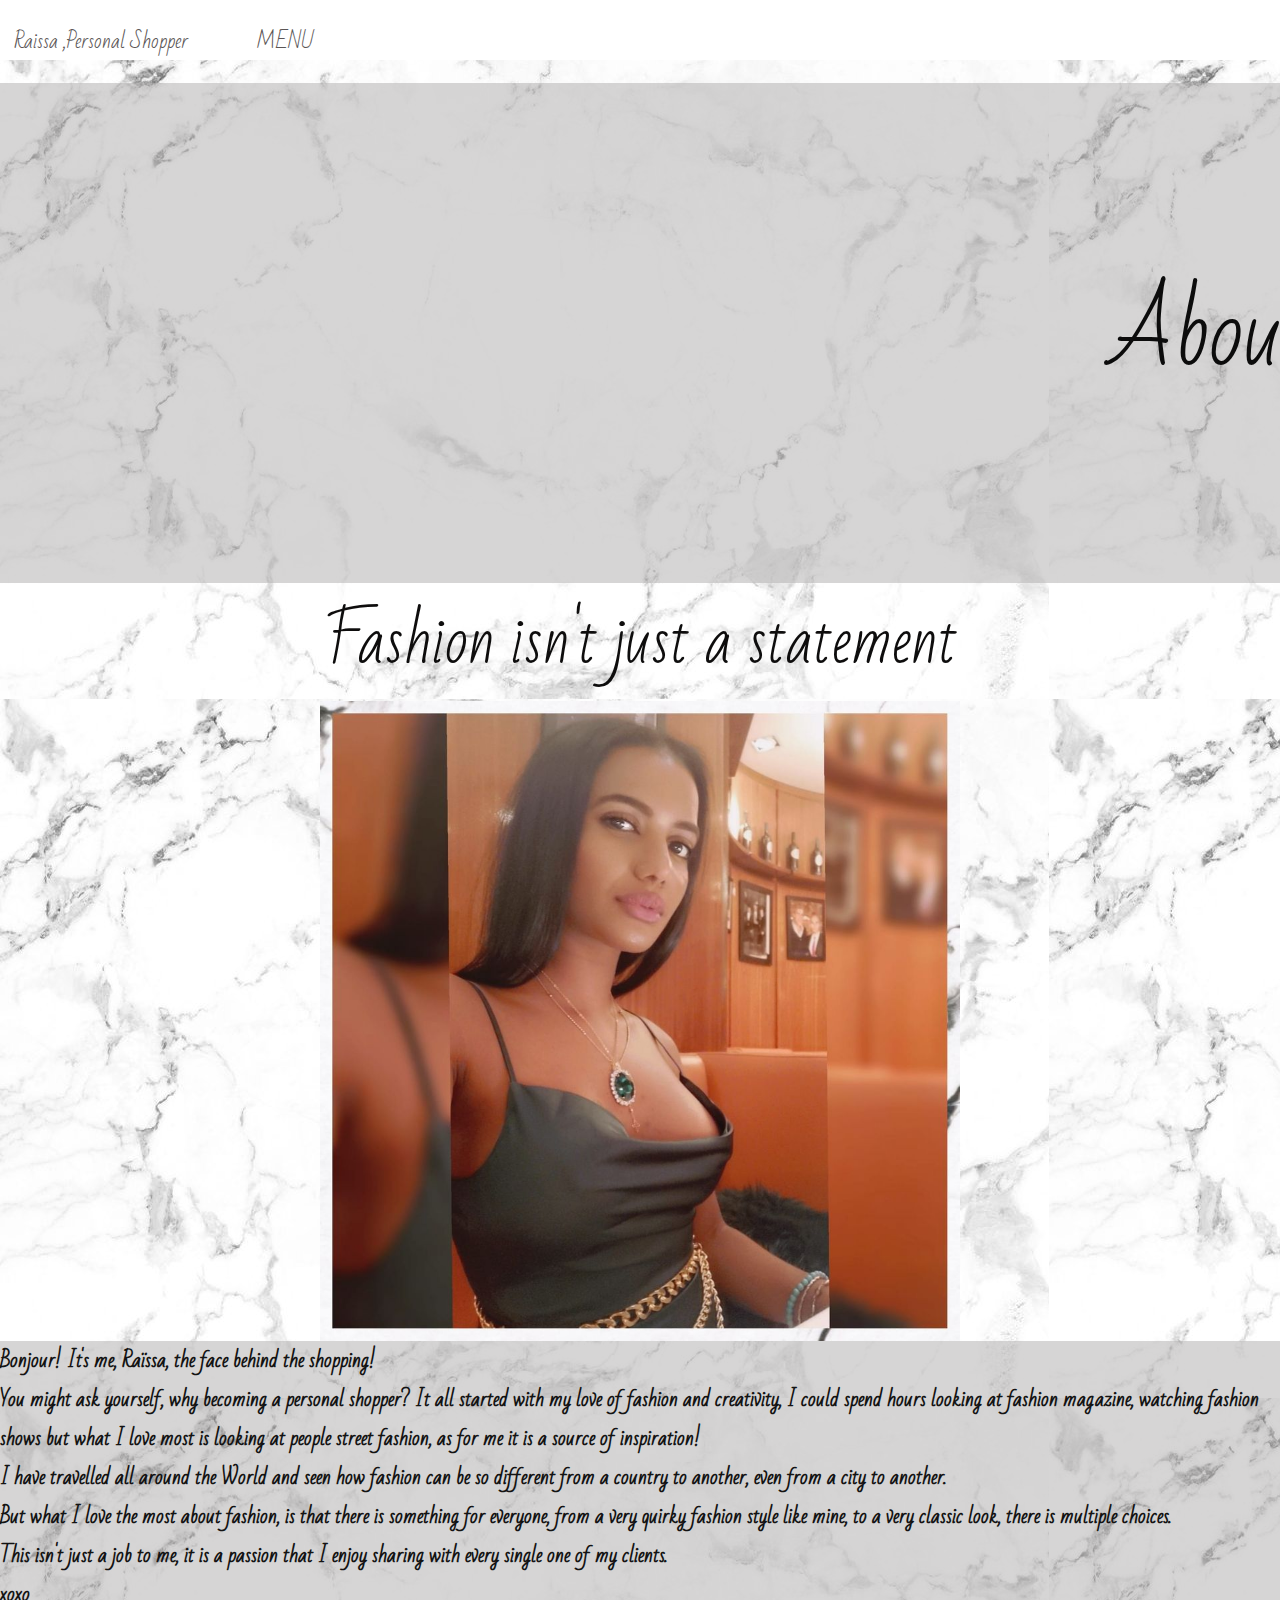
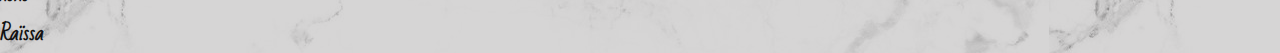
==== aboutme.html @ d628c874 "Uploaded draft of website" ====
<!DOCTYPE html>
<html lang="en">
<head>
    <meta charset="UTF-8">
    <meta name="viewport" content="width=device-width, initial-scale=1.0">
    <link rel="stylesheet" type="text/css" href="main.css">
    <title>About Me</title>

</head>
    
    <nav>
   
        <ul>
        
            <li><a href="Index.html"> <class= name p> Raissa</p></class> ,Personal Shopper</a></li>
            <li><a href="#">MENU</a>
                 <ul>
                    <li><a href="http://127.0.0.1:5500/aboutme.html">About Raïssa</a></li>

                    <li><a href="http://127.0.0.1:5500/Service.html">Services Provided</a></li>
                    <li><a href="http://127.0.0.1:5500/gallery.html">Gallery</a></li>
                    <li><a href="http://127.0.0.1:5500/Contact.html">Contact</a></li>
                </ul>
             </li>
    
        
         </ul>
    </nav>
    
    <div class="container">
    <p>
        <header>    About Me </header>
    
    <p>
    </div>
<p>
<footer> Fashion isn't just a statement </footer>
</p>

<link rel="stylesheet" href="https://cdn.jsdelivr.net/npm/bootstrap@4.5.3/dist/css/bootstrap.min.css" integrity="sha384-TX8t27EcRE3e/ihU7zmQxVncDAy5uIKz4rEkgIXeMed4M0jlfIDPvg6uqKI2xXr2" crossorigin="anonymous">
<script src="https://code.jquery.com/jquery-3.5.1.slim.min.js" integrity="sha384-DfXdz2htPH0lsSSs5nCTpuj/zy4C+OGpamoFVy38MVBnE+IbbVYUew+OrCXaRkfj" crossorigin="anonymous"></script>

<img src="./me.png" alt="image of Raïssa" class="center">
        </p>
    
    <main>
        
<div class="item2" >
    
   <h4><p>
Bonjour! It's me, Raïssa, the face behind the shopping!

<p>You might ask yourself, why becoming a personal shopper? 
It all started with my love of fashion and creativity, I could spend hours looking at fashion magazine, watching fashion shows but what I love most is looking at people street fashion, as for me it is a source of inspiration!</p>

<p>I have travelled all around the World and seen how fashion can be so different from a country to another, even from a city to another.</p>

<p>But what I love the most about fashion, is that there is something for everyone, from a very quirky fashion style like mine, to a very classic look, there is multiple choices.</p>

<p>This isn't just a job to me, it is a passion that I enjoy sharing with every single one of my clients. </p>

<p>xoxo </p>

<p>Raïssa</p>
 </p>
</h4>
</div>
</main >





        </p>
    </div>
    
</body>
</html>
---- main.css ----
@import url('https://fonts.googleapis.com/css2?family=Parisienne&display=swap'); 
@import url('https://fonts.googleapis.com/css2?family=Fondamento:ital@1&family=Parisienne&display=swap');
@import url('https://fonts.googleapis.com/css2?family=Bad+Script&family=Fondamento:ital@1&family=Parisienne&display=swap');
@import url('https://fonts.googleapis.com/css2?family=Cinzel+Decorative&display=swap');
@import url('https://fonts.googleapis.com/css2?family=Calligraffitti&family=Charm&family=Cinzel+Decorative&display=swap');

*{
    margin: 0;
    padding: 0;

}

body{
    background-image: url("background.jpg");
   
}

.name{
    font-size: 40px;
    font-family: Georgia, 'Times New Roman', Times, serif;

}


nav{
    width: 100%;
    height: 60px;
    background-color: #fff;
}

nav p{
    font-size: 24px;
    font-family:'Bad Script', cursive;
    color: rgb(221, 214, 219);
    line-height: 55px;
    float: left;
    padding: 0px 20px;


}

nav ul{
    float: left;

}

nav ul li{
    float: left;
    list-style: none;
    position: relative;

}

nav ul li a {
    display: block; 
    font-size: 20px;
    font-family:'Bad Script', cursive;
    color: rgb(90, 85, 85);
    padding: 22px 14px;
    text-decoration: none;
}

nav ul li ul {
    display: none; 
    position: absolute ;
    background-color: white;
    padding: 10px;
    border-radius: 0px 0px 4px 4px;
}


nav ul li:hover ul {
    display: block; 
   
}


nav ul li ul li a:hover {
    padding: 8px 14px;
    background-color:rgba(185, 153, 185, 0.37);


}

nav ul li ul li  {
    width: 180px;
    border-radius: 4px;
}
    

header{
    color: rgb(12, 12, 12); 
    font-size: 90px;
    font-family: 'Bad Script', cursive;
    text-align: end;
    
}

footer{
    color: rgb(14, 13, 13);
    font-size: 60px;
    font-family: 'Bad script', cursive;
    text-align: center;
    

}

.center {
    display: block;
    margin-left: auto;
    margin-right: auto;
    width: 50%;
  }


h2{
    color: rgb(24, 22, 24);
    font-size: 50px;
    font-family: 'Bad Script', cursive; 
    text-align: center;
}
.center{
    text-align: center;
    align-self: center;
}

h4{
    color: rgb(19, 19, 19);
    font-size: 20px;
    font-family: 'Bad Script', cursive 
}

.link{
    color: rgb(15, 14, 14);
    font-size: 30px;
    font-family: 'Bad Script', cursive;
    text-align: center;
}

*{
    margin: 0;
    padding: 0;
}

* {
    box-sizing: border-box;
}

.container {
    display: flex;
    width: 200%;
    height: 500px;
    background-color: rgba(177, 176, 176, 0.527);
    justify-content: space-between;
    align-items: center;
   
    flex-grow: 1;

}

.item{
    background-color: rgba(177, 176, 176, 0.527);
    flex-grow:1;
}

.item2{
    background-color: rgba(177, 176, 176, 0.527);
    flex: 0 1 1000px
}

.box {
    color: rgb(5, 5, 5);
    font-size: 40px;
    font-family: 'Montserrat Alternates', sans-serif;
    text-align: center;
    padding: 15px;
    width: 400px;
}

.img-shopper{
    display: flex;
    width: 400px;
    height: 400px;
    align-self: center;

    

}
.img{
    height: 100vh;
    size: 50px;
    

}
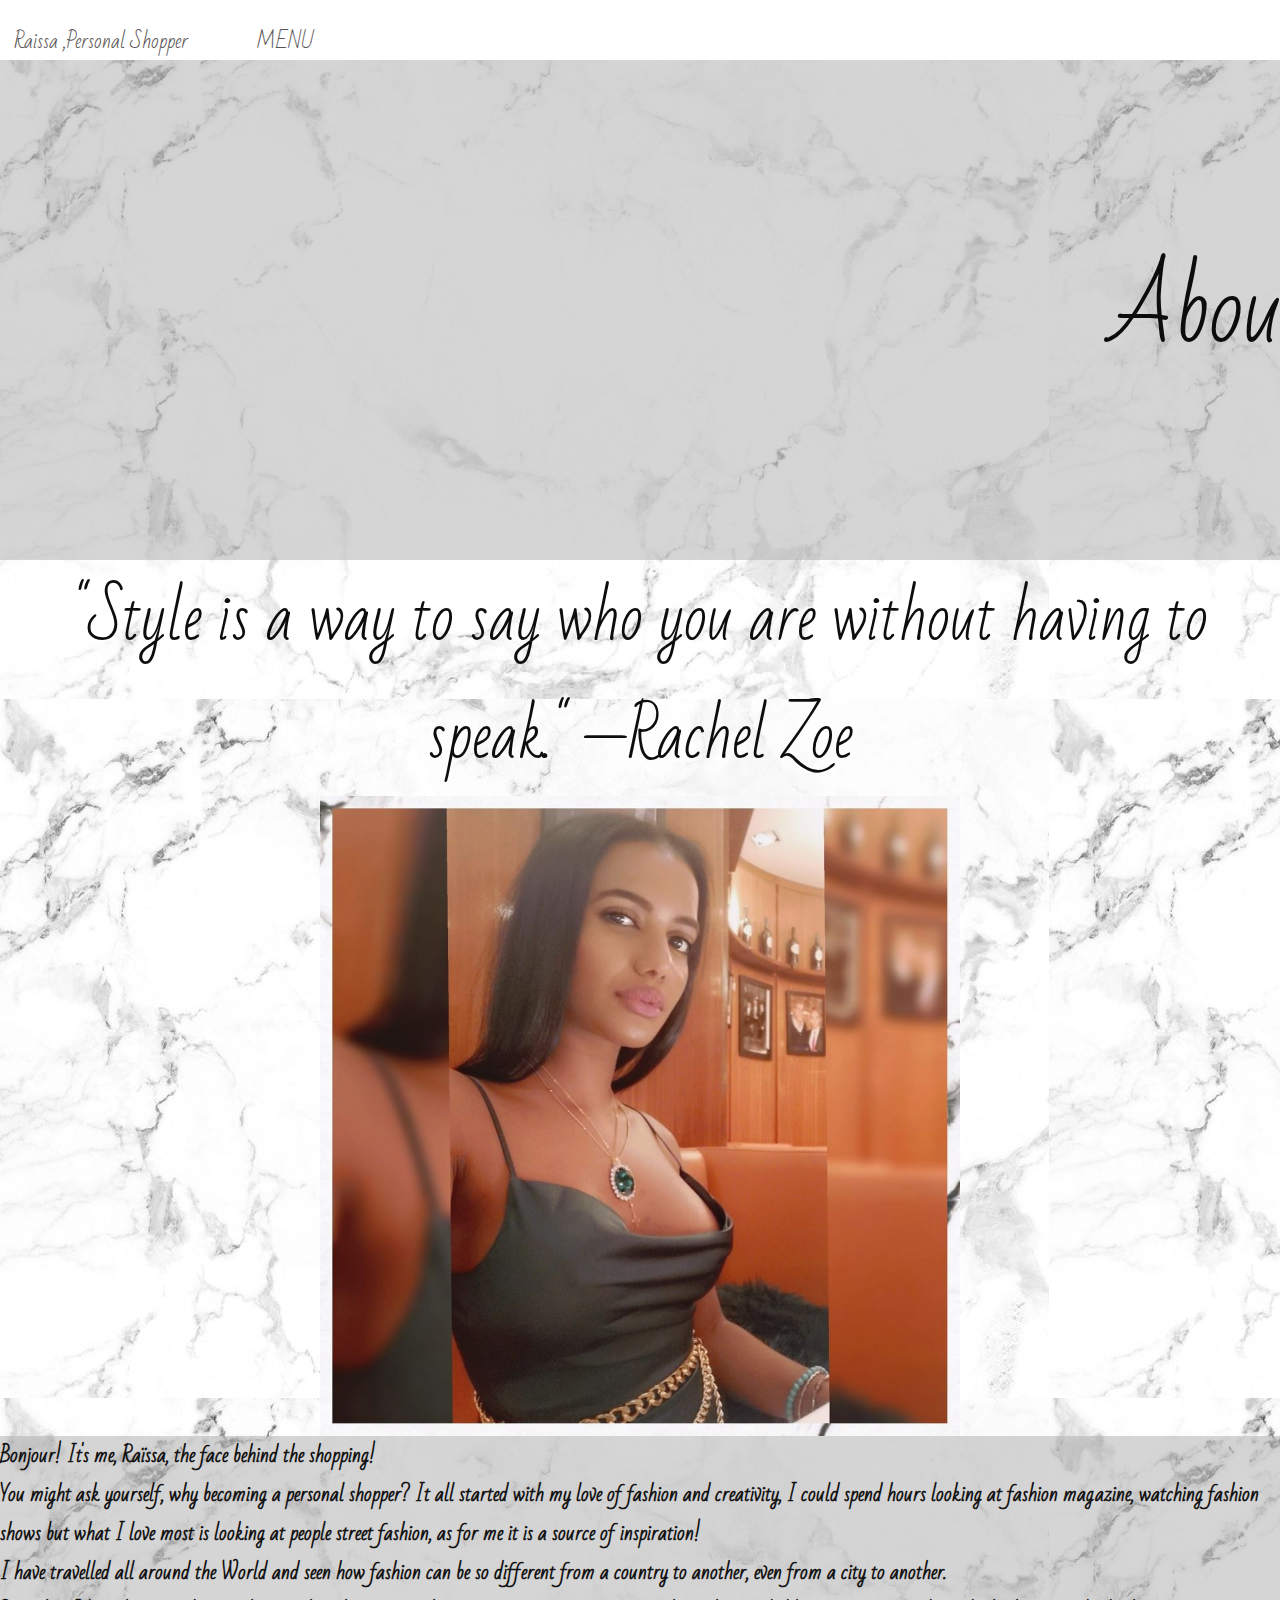
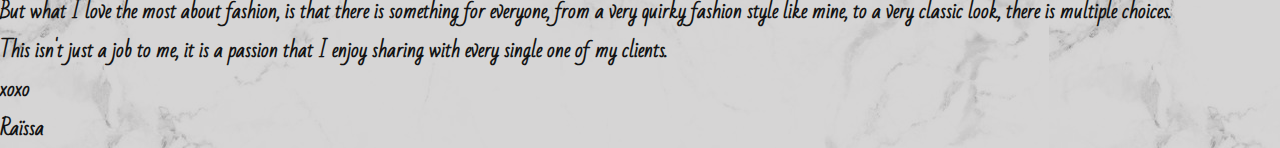
==== commit c4e1fdf6: "Changed the rooter of every pages" ====
--- a/aboutme.html
+++ b/aboutme.html
@@ -34,7 +34,7 @@
     <p>
     </div>
 <p>
-<footer> Fashion isn't just a statement </footer>
+<footer> "Style is a way to say who you are without having to speak." —Rachel Zoe </footer>
 </p>
 
 <link rel="stylesheet" href="https://cdn.jsdelivr.net/npm/bootstrap@4.5.3/dist/css/bootstrap.min.css" integrity="sha384-TX8t27EcRE3e/ihU7zmQxVncDAy5uIKz4rEkgIXeMed4M0jlfIDPvg6uqKI2xXr2" crossorigin="anonymous">
--- a/main.css
+++ b/main.css
@@ -12,7 +12,9 @@
 }
 
 body{
+    display: flex;
     background-image: url("background.jpg");
+    flex-direction: column;
    
 }
 
@@ -190,6 +192,6 @@
 .img{
     height: 100vh;
     size: 50px;
-    
+
 
 }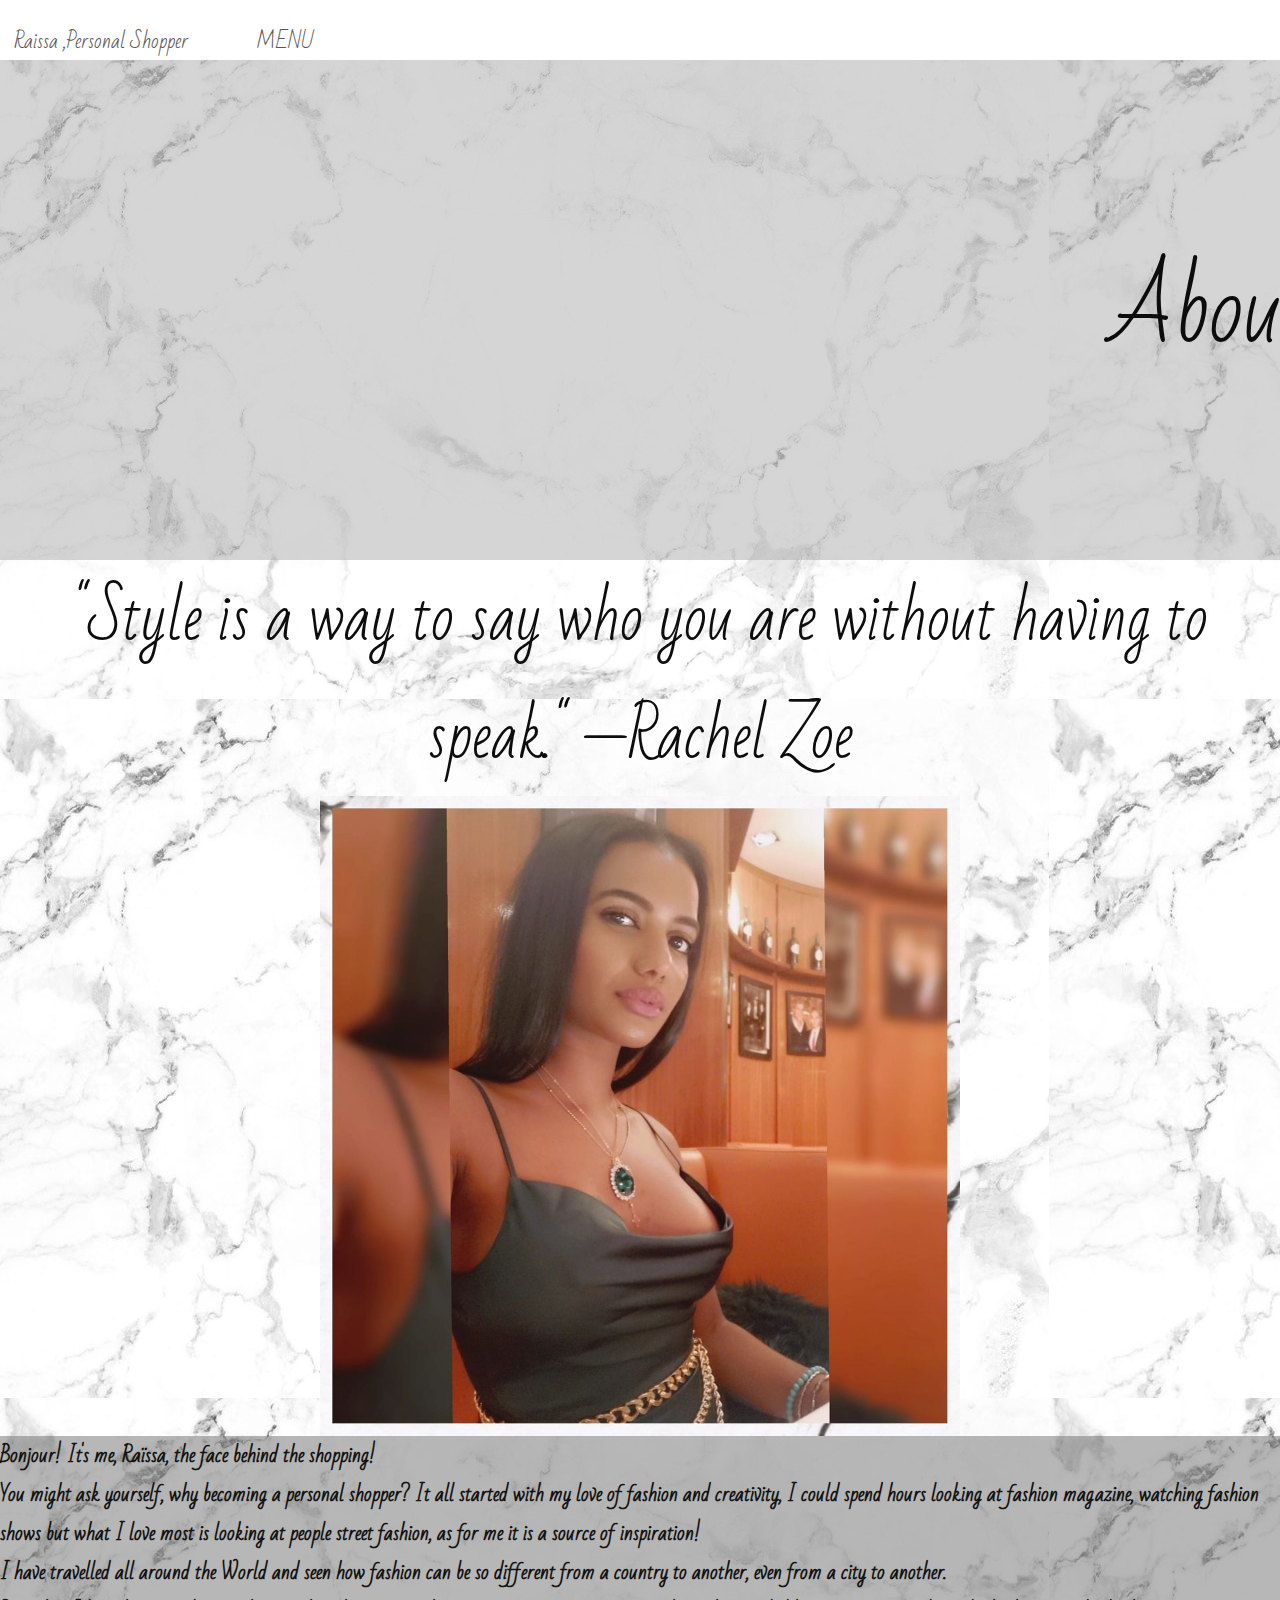
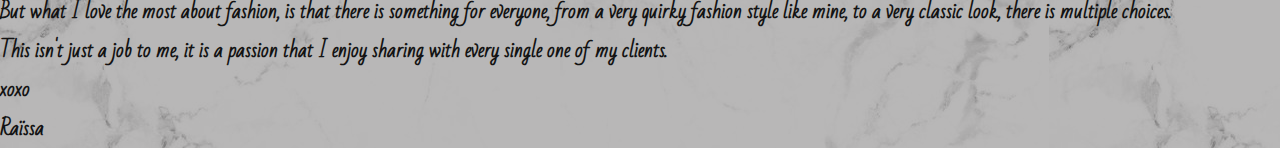
==== commit 1cff260f: "changed the href" ====
--- a/aboutme.html
+++ b/aboutme.html
@@ -15,11 +15,11 @@
             <li><a href="Index.html"> <class= name p> Raissa</p></class> ,Personal Shopper</a></li>
             <li><a href="#">MENU</a>
                  <ul>
-                    <li><a href="http://127.0.0.1:5500/aboutme.html">About Raïssa</a></li>
+                    <li><a href="./aboutme.html">About Raïssa</a></li>
 
-                    <li><a href="http://127.0.0.1:5500/Service.html">Services Provided</a></li>
-                    <li><a href="http://127.0.0.1:5500/gallery.html">Gallery</a></li>
-                    <li><a href="http://127.0.0.1:5500/Contact.html">Contact</a></li>
+                    <li><a href="./Service.html">Services Provided</a></li>
+                    <li><a href="./gallery.html">Gallery</a></li>
+                    <li><a href="./Contact.html">Contact</a></li>
                 </ul>
              </li>
     
--- a/main.css
+++ b/main.css
@@ -122,6 +122,18 @@
     font-family: 'Bad Script', cursive; 
     text-align: center;
 }
+
+
+h3{
+    color: rgb(24, 22, 24);
+    font-size: 50px;
+    font-family: 'Bad Script', cursive; 
+    text-align: center;
+    margin-bottom: 30px;
+    font-weight: 600;
+}
+
+
 .center{
     text-align: center;
     align-self: center;
@@ -133,6 +145,12 @@
     font-family: 'Bad Script', cursive 
 }
 
+h1{
+    color: rgb(19, 19, 19);
+    font-size: 100px;
+    font-family: 'Bad Script', cursive 
+}
+
 .link{
     color: rgb(15, 14, 14);
     font-size: 30px;
@@ -140,10 +158,7 @@
     text-align: center;
 }
 
-*{
-    margin: 0;
-    padding: 0;
-}
+
 
 * {
     box-sizing: border-box;
@@ -161,13 +176,39 @@
 
 }
 
+.container1 {
+    width: 100;
+    margin: 100px auto;
+    display: flex;
+
+
+}
+
+.contact-box{
+    background: rgba(119, 118, 118, 0.568);
+    display: flex;
+}
+
+.contact-left h3{
+    flex-basis: 60%;
+    padding: 40px 60px;
+}
+
+.contact-right h3{
+    flex-basis: 40%;
+    padding: 40px ;
+    background: #5553617e;
+    color: rgb(2, 2, 2);
+}
+
+
 .item{
     background-color: rgba(177, 176, 176, 0.527);
-    flex-grow:1;
+    flex-grow:0 1 1000px;
 }
 
 .item2{
-    background-color: rgba(177, 176, 176, 0.527);
+    background-color: rgba(119, 118, 118, 0.527);
     flex: 0 1 1000px
 }
 
@@ -194,4 +235,64 @@
     size: 50px;
 
 
-}+}
+
+.input-row{
+    display: flex;
+    justify-content: space-between;
+    margin-bottom: 40px;
+}
+
+.input-row .input-group{
+    flex-basis: 60%;
+
+}
+
+.input{
+    width: 100%;
+    border: none;
+    border-bottom: 2px solid #ccc;
+    outline: none;
+    padding: bottom;
+}
+textarea{
+    width: 100%;
+    border: 1px solid #ccc;
+    outline: none;
+    padding: 10px;
+    box-sizing: border-box;
+}
+
+label{
+    margin-bottom: 6px;
+    display: block;
+    color: #050505;
+}
+
+button{
+    background: gray;
+    width: 100px;
+    border: none;
+    outline: none;
+    color: white;
+    height: 35px;
+    border-radius: 30px;
+    margin-top: 20px;
+    box-shadow: 0px 5px 15px 0px rgba(28,0,181,0,3);
+}
+
+tr {
+    padding-top: 10px 10px 10px 0px;
+    padding-bottom: 10px 10px 10px 0px;
+    padding-right: 10px 10px 10px 0px;
+    padding-left: 10px 10px 10px 0px;
+    text-align: center;
+
+
+}
+
+td{
+    padding-top:20px ;
+    text-align: center;
+}
+
